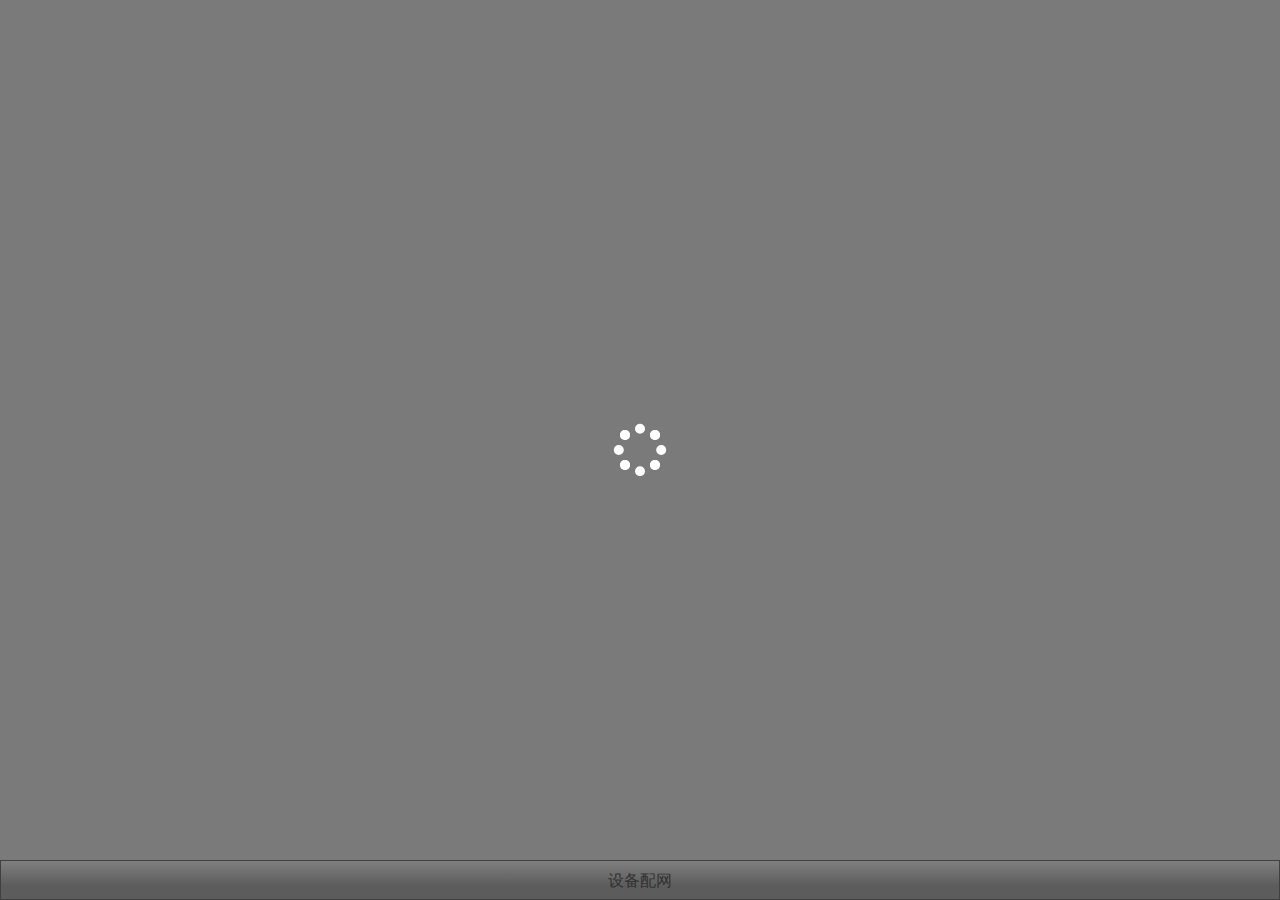
==== index.html @ 13f0c7bf "进入列表页面如果分享朋友圈等，直接分享官网 点击分享设备之后，，分享给朋友设备，分享给朋友圈或QQ分享官网" ====
<!DOCTYPE html>
<html>
<head>
    <meta charset="utf-8">
    <meta name="viewport" content="width=device-width, initial-scale=1.0, maximum-scale=1.0, user-scalable=0"/>
    <meta name="apple-mobile-web-app-capable" content="yes"/>
    <meta name="apple-mobile-web-app-status-bar-style" content="black"/>
    <meta name="format-detection" content="telephone=no"/>  
    <title>我的设备</title>
    <link rel="stylesheet" type="text/css" href="css/bootstrap.min.css">
    <link rel="stylesheet" type="text/css" href="css/index.css?version=0.0.1">
    <script type="text/javascript" src="js/jquery.min.js"></script>
    <script type="text/javascript" src="js/jquery.md5.js"></script>
    <script type="text/javascript" src="js/sha1.js"></script>
    <script type="text/javascript" src="js/underscore-min.js"></script>
    <script type="text/javascript" src="js/bootstrap.min.js"></script>
    <script src="http://res.wx.qq.com/open/js/jweixin-1.0.0.js"></script>
    <script type="text/javascript" src="js/config.js?version=0.0.1"></script>
    <script type="text/javascript" src="js/public.js?version=0.0.1"></script>
    <script type="text/javascript" src="js/deviceLists.js?version=0.0.1"></script>
</head>
<body ontouchstart="">

<!-- 设备list -->  
<div class="container-fluid" id="list"> 
    <!--<div id="listTemp" class="alert fade in row-online-state row-online-state-shadow">
        <ul class="list-unstyled col-xs-9">
            <li id="alias">我的床垫</li>
            <li>c89346918374</li>
            <li>
                <button type="button" class="btn btn-xs removeDevice" data-dismiss="alert">解除设备</button>
                <button type="button" class="btn btn-xs modifyName">修改名称</button>
            </li>
        </ul>
        <p class="col-xs-3">在线</p>
    </div>
    <div id="listTemp" class="alert fade in">
        <ul class="list-unstyled col-xs-9">
            <li id="alias">TH-1508</li>
            <li>c89346918374</li>
            <li>
                <button type="button" class="btn btn-xs removeDevice" data-dismiss="alert">解除设备</button>
                <button type="button" class="btn btn-xs modifyName">修改名称</button>
            </li>
        </ul>
        <p class="col-xs-3">离线</p>
    </div>    -->
</div>
<!-- /设备list -->

<!-- 固定于底部 -->
<footer id="footer" class="footer navbar-fixed-bottom">
    <!--<a href="http://97256c69-6723-43fb-87dc-167eaf9dc501.app.easylink.io/redirect.php?wxappid=wxb4ee08c8823d1555&airkiss=1" class="text-center">测试号设备配网</a>-->
    <a href="http://f31b460a-8a8d-4ffc-97c1-054a8c4b27cf.app.easylink.io/redirect.php?wxappid=wxdf2a57ea9717b5ad&airkiss=1"
       class="text-center">设备配网</a>
</footer>
<!-- /固定于底部 -->

<!-- modal -->
<div class="modal modal-modifyName fade" id="inputModal">
    <div class="modal-dialog">        
        <div class="modal-content">
            <div class="modal-header">
                <button type="button" class="close" data-dismiss="modal" aria-label="Close"><span
                        aria-hidden="true">&times;</span></button>
                <h4 class="modal-title">修改名称</h4>
            </div>
            <div class="modal-body">
                <input type="text" class="form-control" id="modifyContent">
            </div>
            <div class="modal-footer">
                <button type="button" class="btn btn-cancel" data-dismiss="modal">取消</button>
                <button type="button" class="btn btn-confirm" id="confirm">确认修改</button>
            </div>
        </div>
    </div>
</div>
<!-- /modal -->
<div class="modal modal-permission fade" id="permissionModal">
    <div class="modal-dialog">
        <div class="modal-content">
            <p>
                <label>允许控制<input id="pmChecked" class="switch" type="checkbox"></label>
            </p>
        </div>
    </div>
</div>

<!-- 确定modal -->
<div class="modal fade" id="confirmModal">
    <div class="modal-dialog">
        <div class="modal-content">
            <p id="confirmTxt" class="text-center"></p>
            <p class="btn-group btn-group-justified">
                <a id="cancelButton" href="#" class="btn btn-lg" role="button" data-dismiss="modal">取消</a> 
                <a id="confirmButton" href="#" class="btn btn-lg" role="button">确定</a>
            </p>
        </div>
    </div>
</div>
<!-- /确定modal -->

<!-- shareModal -->
<div class="modal modal-share fade" id="shareModal"></div>
<!-- /shareModal -->

<div id="listTemp" class="alert fade in" style="display: none;">
	<p class="text-center col-xs-2 setUp">
        <i id="porject" class="iconfont">&#xe600;</i>  
    </p>
    <ul class="list-unstyled col-xs-10 rowRight">
        <li id="alias" class="deviceName"></li>
        <li id="bssid"></li>
        <li id="setUpContent" class="collapse">
            <ul class="list-unstyled btn-group-justified list_parent">
                <li class="btn-group disabled">
                    <!--<p class="removeDevice" data-dismiss="alert">-->
                    <p class="removeDevice">
                        <i id="removeDevice" class="iconfont">&#xe601;</i>
                        <span>删除</span>
                    </p>
                    <p></p>
                </li>
                <li class="btn-group disabled">
                    <p class="modifyName">
                        <i id="modifyName" class="iconfont">&#xe602;</i>
                        <span>改名</span>
                    </p>
                    <p></p>
                </li>
                <li class="btn-group disabled">
                    <p class="permission">
                        <i id="permission" class="iconfont">&#xe603;</i>
                        <span>权限</span>
                    </p>
                    <p></p>
                </li>
                <li class="btn-group disabled">
                    <p class="share">
                        <i id="share" class="iconfont">&#xe604;</i>
                        <span>分享</span>
                    </p>
                    <p></p>
                </li>
            </ul>
        </li>
    </ul>
</div>
<!-- loading -->
<div class="loading">
    <ul class="list-unstyled">
        <li>
            <p></p>

            <p></p>

            <p></p>

            <p></p>
        </li>
        <li>
            <p></p>

            <p></p>

            <p></p>

            <p></p>
        </li>
        <li>
            <p></p>

            <p></p>

            <p></p>

            <p></p>
        </li>
    </ul>
</div>
<!-- /loading -->

<!-- 设备list 无内容 -->
<div id="noDevice" class="text-center noDevice">
    <p>&nbsp;&nbsp;请扫设备二维码进行绑定，</p>
    <p>或到泰和美官网逛逛</p>
</div>
<!-- /设备list 无内容 -->
</body>
</html>
---- css/index.css ----
@font-face {
  font-family: 'iconfont';
  src: url('//at.alicdn.com/t/font_1445415139_5233579.eot');
  src: url('//at.alicdn.com/t/font_1445415139_5233579.eot?#iefix') format('embedded-opentype'), /* IE6-IE8 */ url('//at.alicdn.com/t/font_1445415139_5233579.woff') format('woff'), /* chrome、firefox */ url('//at.alicdn.com/t/font_1445415139_5233579.ttf') format('truetype'), /* chrome、firefox、opera、Safari, Android, iOS 4.2+*/ url('//at.alicdn.com/t/font_1445415139_5233579.svg#iconfont') format('svg');
  
  /* IE9*/
  /* iOS 4.1- */
}
@font-face {
  font-family: myFont;
  src: url('../font/number.TTF') format('truetype');
}
/* loading */
.loading {
  position: fixed;
  top: 0;
  bottom: 0;
  left: 0;
  right: 0;
  z-index: 1040;
  display: none;
  background-color: rgba(0, 0, 0, 0.5);
}
.loading ul {
  position: absolute;
  top: 0;
  bottom: 0;
  left: 0;
  right: 0;
  margin: auto;
  width: 40px;
  height: 40px;
}
.loading ul li {
  position: absolute;
  width: 100%;
  height: 100%;
}
.loading ul li:nth-child(1) p:nth-child(2) {
  animation-delay: -0.9s;
  -webkit-animation-delay: -0.9s;
}
.loading ul li:nth-child(1) p:nth-child(3) {
  animation-delay: -0.6s;
  -webkit-animation-delay: -0.6s;
}
.loading ul li:nth-child(1) p:nth-child(4) {
  animation-delay: -0.3s;
  -webkit-animation-delay: -0.3s;
}
.loading ul li:nth-child(2) {
  transform: rotateZ(45deg);
  -webkit-transform: rotateZ(45deg);
}
.loading ul li:nth-child(2) p:nth-child(1) {
  animation-delay: -1.1s;
  -webkit-animation-delay: -1.1s;
}
.loading ul li:nth-child(2) p:nth-child(2) {
  animation-delay: -0.8s;
  -webkit-animation-delay: -0.8s;
}
.loading ul li:nth-child(2) p:nth-child(3) {
  animation-delay: -0.5s;
  -webkit-animation-delay: -0.5s;
}
.loading ul li:nth-child(2) p:nth-child(4) {
  animation-delay: -0.2s;
  -webkit-animation-delay: -0.2s;
}
.loading ul li:nth-child(3) {
  transform: rotateZ(90deg);
  -webkit-transform: rotateZ(90deg);
}
.loading ul li:nth-child(3) p:nth-child(1) {
  animation-delay: -1s;
  -webkit-animation-delay: -1s;
}
.loading ul li:nth-child(3) p:nth-child(2) {
  animation-delay: -0.7s;
  -webkit-animation-delay: -0.7s;
}
.loading ul li:nth-child(3) p:nth-child(3) {
  animation-delay: -0.4s;
  -webkit-animation-delay: -0.4s;
}
.loading ul li:nth-child(3) p:nth-child(4) {
  animation-delay: -0.1s;
  -webkit-animation-delay: -0.1s;
}
.loading ul li p {
  width: 10px;
  height: 10px;
  margin-bottom: 0;
  border-top-left-radius: 50%;
  border-top-right-radius: 50%;
  border-bottom-left-radius: 50%;
  border-bottom-right-radius: 50%;
  -webkit-border-top-left-radius: 50%;
  -webkit-border-top-right-radius: 50%;
  -webkit-border-bottom-left-radius: 50%;
  -webkit-border-bottom-right-radius: 50%;
  position: absolute;
  background-color: #ffffff;
  animation: bouncedelay 1.2s infinite ease-in-out both;
  -webkit-animation: bouncedelay 1.2s infinite ease-in-out both;
}
.loading ul li p:nth-child(1) {
  top: 0;
  left: 0;
}
.loading ul li p:nth-child(2) {
  top: 0;
  right: 0;
}
.loading ul li p:nth-child(3) {
  bottom: 0;
  right: 0;
}
.loading ul li p:nth-child(4) {
  bottom: 0;
  left: 0;
}
@keyframes bouncedelay {
  0%,
  80%,
  100% {
    transform: scale(0);
    -webkit-transform: scale(0);
  }
  40% {
    transform: scale(1);
    -webkit-transform: scale(1);
  }
}
@-webkit-keyframes bouncedelay {
  0%,
  80%,
  100% {
    transform: scale(0);
    -webkit-transform: scale(0);
  }
  40% {
    transform: scale(1);
    -webkit-transform: scale(1);
  }
}
/* /loading */
/* 确定modal */
.modal-dialog {
  position: absolute;
  top: 0;
  bottom: 0;
  left: 0;
  right: 0;
  margin: auto;
  width: 280px;
  height: 100px;
}
.modal-dialog p {
  color: #000000;
  font-size: 16px;
  margin-bottom: 0;
}
.modal-dialog p:nth-child(1) {
  padding: 15px 20px;
}
.modal-dialog .btn-group-justified {
  border-top: 1px solid #dadada;
}
.modal-dialog .btn-group-justified .btn {
  color: #000000;
  border-top-left-radius: 0;
  border-top-right-radius: 0;
  -webkit-border-top-left-radius: 0;
  -webkit-border-top-right-radius: 0;
}
.modal-dialog .btn-group-justified .btn:nth-child(2) {
  border-left-color: #dadada;
}
.modal-dialog .btn-group-justified .btn:active {
  background-color: #e7eaed;
  box-shadow: none;
  -webkit-box-shadow: none;
}
.modal-dialog .btn-group-justified .btn:focus {
  outline: 0;
}
/* /确定modal */
html,
body {
  width: 100%;
  height: 100%;
}
body {
  user-select: none;
  -webkit-user-select: none;
  tap-highlight-color: rgba(0, 0, 0, 0);
  -webkit-tap-highlight-color: rgba(0, 0, 0, 0);
  background-color: #f5f5f5;
}
.iconfont {
  font-family: "iconfont" !important;
  font-size: 16px;
  font-style: normal;
  -webkit-font-smoothing: antialiased;
  -webkit-text-stroke-width: 0.2px;
  -moz-osx-font-smoothing: grayscale;
}
.container-fluid {
  padding: 0 0 40px;
}
/* list row style */
.alert {
  width: 100%;
  height: auto;
  background: url("../img/gray_arrow_icon.png") no-repeat;
  background-size: 30px 30px;
  -webkit-background-size: 30px 30px;
  background-position: 95% 22px;
  color: #999999;
  padding-left: 0;
  padding-right: 0;
  margin-bottom: 0;
  border: 0;
  overflow: hidden;
  position: relative;
}
.alert:after {
  content: "";
  position: absolute;
  bottom: 0;
  left: 10px;
  right: 10px;
  height: 1px;
  background-color: #000000;
}
.alert p {
  height: 44px;
  margin-bottom: 0;
}
.alert p .iconfont {
  font-size: 25px;
}
.alert .rowRight {
  padding: 0;
}
.alert .rowRight li {
  overflow: hidden;
  text-overflow: ellipsis;
  white-space: nowrap;
}
.alert .rowRight li.deviceName {
  line-height: 24px;
  font-size: 22px;
}
.alert .rowRight:after {
  content: "离线";
  font-weight: bold;
  position: absolute;
  top: 12px;
  right: 15%;
}
.alert.row-online-state {
  color: #f46652;
  background-image: url("../img/red_arrow_icon.png");
}
.alert.row-online-state .rowRight:after {
  content: "在线";
}
.alert.row-online-state.row-online-state-bg {
  background-color: #e1e1e1;
}
/* /list row style */
/* 设备管理 折叠层 */
.btn-group-justified {
  padding-top: 10px;
}
.btn-group-justified .btn-group {
  color: #333333;
  font-size: 12px;
}
.btn-group-justified .btn-group p .iconfont {
  font-size: 20px;
  margin-left: 2px;
}
.btn-group-justified .btn-group p span {
  display: block;
}
.btn-group-justified .btn-group p:nth-child(2) {
  position: absolute;
  top: 0;
  left: 0;
  width: 100%;
  z-index: 1;
  display: none;
}
.btn-group-justified .btn-group:active {
  color: #8fb9df;
}
.btn-group-justified .btn-group.disabled {
  color: #b9b9b9;
}
.btn-group-justified .btn-group.disabled p:nth-child(2) {
  display: block;
}
/* /设备管理 折叠层 */
.footer {
  height: 40px;
  line-height: 40px;
  border: 1px solid #808080;
  background: linear-gradient(top, #ffffff, #b9b9b9 65%);
  background: -webkit-linear-gradient(top, #ffffff, #b9b9b9 65%);
}
.footer a {
  display: block;
  color: #666666;
  font-size: 16px;
}
.footer a:hover {
  text-decoration: none;
}
/* 改名modal */
.modal-modifyName .modal-dialog {
  height: 188px;
}
.modal-modifyName .modal-dialog .btn-cancel {
  background-color: #ffffff;
  border-color: #dadada;
}
.modal-modifyName .modal-dialog .btn-cancel:active {
  background-color: #e1e1e1;
  border-color: #b9b9b9;
}
.modal-modifyName .modal-dialog .btn-confirm {
  color: #ffffff;
  background-color: #337ab7;
  border-color: #2e6da4;
}
.modal-modifyName .modal-dialog .btn-confirm:active {
  background-color: #286090;
  border-color: #204d74;
}
/* /改名modal */
/* 权限modal */
.modal-permission .modal-dialog {
  height: 108px;
}
.modal-permission .modal-dialog p {
  padding: 40px 15px;
}
.modal-permission .modal-dialog p label {
  margin-bottom: 0;
  display: block;
  font-size: 18px;
}
/* /权限modal */
/* shareModal */
.modal-share {
  background: url("../img/share.png") no-repeat 80% 15px;
  background-size: 210px 185px;
  -webkit-background-size: 210px 185px;
}
/* /shareModal */
/* switch */
.switch {
  width: 47px;
  height: 30px;
  position: relative;
  border: 2px solid #dddddd;
  background-color: #ffffff;
  border-top-left-radius: 20px;
  border-top-right-radius: 20px;
  border-bottom-left-radius: 20px;
  border-bottom-right-radius: 20px;
  -webkit-border-top-left-radius: 20px;
  -webkit-border-top-right-radius: 20px;
  -webkit-border-bottom-left-radius: 20px;
  -webkit-border-bottom-right-radius: 20px;
  background-clip: padding-box;
  -webkit-appearance: none;
  outline: none;
  -webkit-transition: ease-in-out 0.2s;
  transition: ease-in-out 0.2s;
  transition-property: background-color, border;
  -webkit-transition-property: background-color, border;
  float: right;
  top: -5px;
}
.switch:before {
  content: '';
  position: absolute;
  z-index: 1;
  top: -1px;
  left: -1px;
  width: 28px;
  height: 28px;
  border-top-left-radius: 16px;
  border-top-right-radius: 16px;
  border-bottom-left-radius: 16px;
  border-bottom-right-radius: 16px;
  -webkit-border-top-left-radius: 16px;
  -webkit-border-top-right-radius: 16px;
  -webkit-border-bottom-left-radius: 16px;
  -webkit-border-bottom-right-radius: 16px;
  background-color: #ffffff;
  background-clip: padding-box;
  transform: translate(0px, 0px);
  -webkit-transform: translate(0px, 0px);
  box-shadow: 0 2px 5px 1px rgba(0, 0, 0, 0.5);
  -webkit-box-shadow: 0 2px 5px 1px rgba(0, 0, 0, 0.5);
  transition: 0.2s ease-in-out;
  -webkit-transition: 0.2s ease-in-out;
  transition-property: transform,width,left;
  -webkit-transition-property: -webkit-transform, width, left;
}
.switch:checked {
  border-color: #4cd964;
  background-color: #4cd964;
}
.switch:checked:before {
  transform: translate(16px, 0px);
  -webkit-transform: translate(16px, 0px);
}
/* /switch */
/*设备list 无内容*/
.noDevice {
  width: 300px;
  padding: 20px;
  color: #ffffff;
  font-size: 20px;
  border: 2px dashed #ffffff;
  background-color: #f46652;
  box-shadow: 0 0 0 4px #f46652, 2px 1px 6px 4px rgba(0, 0, 0, 0.5);
  -webkit-box-shadow: 0 0 0 4px #f46652, 2px 1px 6px 4px rgba(0, 0, 0, 0.5);
  position: absolute;
  top: 50%;
  left: 50%;
  margin: -60px 0 0 -150px;
  display: none;
}
/*权限蒙版*/
.role{
  position: fixed;
  top: 0;
  bottom: 0;
  left: 0;
  right: 0;
  z-index: 1040;
  display: none;
  background-color: rgba(0, 0, 0, 0.3);
}
.role div{
    top: 110px;
    position: relative;
    float: right;
    color: #fff;
    margin-right: 20px;
}
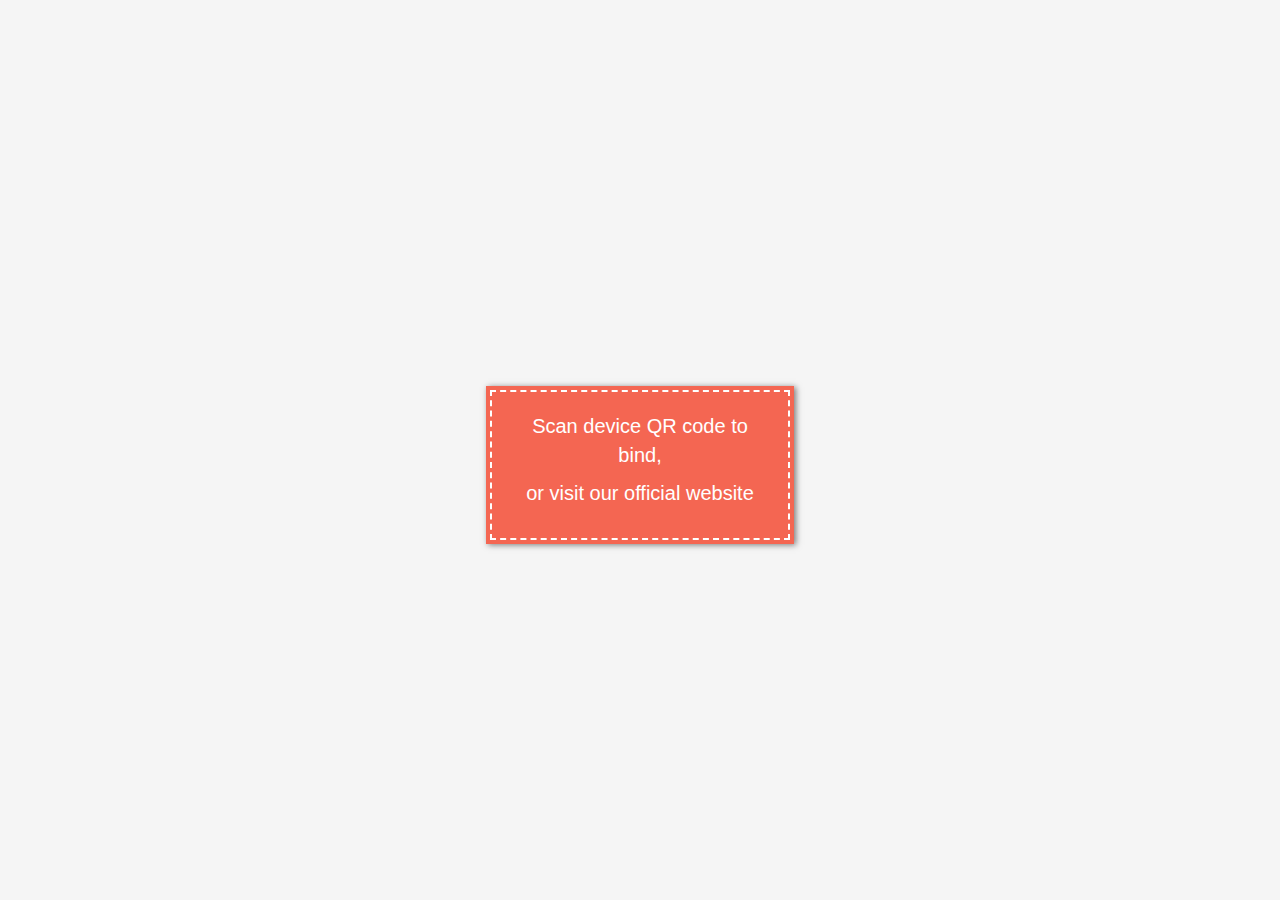
==== commit cf52cbb1: "新增功能： 多语言版本" ====
--- a/index.html
+++ b/index.html
@@ -8,16 +8,17 @@
     <meta name="format-detection" content="telephone=no"/>  
     <title>我的设备</title>
     <link rel="stylesheet" type="text/css" href="css/bootstrap.min.css">
-    <link rel="stylesheet" type="text/css" href="css/index.css?version=0.0.1">
+    <link rel="stylesheet" type="text/css" href="css/index.css?version=0.1.3">
     <script type="text/javascript" src="js/jquery.min.js"></script>
     <script type="text/javascript" src="js/jquery.md5.js"></script>
+    <script type="text/javascript" src="js/i18next-1.11.1.min.js"></script>
     <script type="text/javascript" src="js/sha1.js"></script>
     <script type="text/javascript" src="js/underscore-min.js"></script>
     <script type="text/javascript" src="js/bootstrap.min.js"></script>
     <script src="http://res.wx.qq.com/open/js/jweixin-1.0.0.js"></script>
-    <script type="text/javascript" src="js/config.js?version=0.0.1"></script>
-    <script type="text/javascript" src="js/public.js?version=0.0.1"></script>
-    <script type="text/javascript" src="js/deviceLists.js?version=0.0.1"></script>
+    <script type="text/javascript" src="js/config.js?version=0.1.3"></script>
+    <script type="text/javascript" src="js/public.js?version=0.1.3"></script>
+    <script type="text/javascript" src="js/deviceLists.js?version=0.1.5"></script>
 </head>
 <body ontouchstart="">
 
@@ -52,7 +53,7 @@
 <footer id="footer" class="footer navbar-fixed-bottom">
     <!--<a href="http://97256c69-6723-43fb-87dc-167eaf9dc501.app.easylink.io/redirect.php?wxappid=wxb4ee08c8823d1555&airkiss=1" class="text-center">测试号设备配网</a>-->
     <a href="http://f31b460a-8a8d-4ffc-97c1-054a8c4b27cf.app.easylink.io/redirect.php?wxappid=wxdf2a57ea9717b5ad&airkiss=1"
-       class="text-center">设备配网</a>
+       class="text-center" data-i18n="DEVICE_DN">Device distribution network</a>
 </footer>
 <!-- /固定于底部 -->
 
@@ -63,14 +64,14 @@
             <div class="modal-header">
                 <button type="button" class="close" data-dismiss="modal" aria-label="Close"><span
                         aria-hidden="true">&times;</span></button>
-                <h4 class="modal-title">修改名称</h4>
+                <h4 class="modal-title" data-i18n="EDITNAME">Edit Name</h4>
             </div>
             <div class="modal-body">
                 <input type="text" class="form-control" id="modifyContent">
             </div>
             <div class="modal-footer">
-                <button type="button" class="btn btn-cancel" data-dismiss="modal">取消</button>
-                <button type="button" class="btn btn-confirm" id="confirm">确认修改</button>
+                <button type="button" class="btn btn-cancel" data-dismiss="modal" data-i18n="CANCEL">NO</button>
+                <button type="button" class="btn btn-confirm" id="confirm" data-i18n="CONFIRM">YES</button>
             </div>
         </div>
     </div>
@@ -80,7 +81,9 @@
     <div class="modal-dialog">
         <div class="modal-content">
             <p>
-                <label>允许控制<input id="pmChecked" class="switch" type="checkbox"></label>
+                <!-- <label>允许控制<input id="pmChecked" class="switch" type="checkbox"></label> -->
+                <label for="pmChecked" data-i18n="ALLOW">Allow Control</label>
+                <input id="pmChecked" class="switch" type="checkbox">
             </p>
         </div>
     </div>
@@ -90,10 +93,10 @@
 <div class="modal fade" id="confirmModal">
     <div class="modal-dialog">
         <div class="modal-content">
-            <p id="confirmTxt" class="text-center"></p>
+            <p id="confirmTxt" class="text-center modal-header"></p>
             <p class="btn-group btn-group-justified">
-                <a id="cancelButton" href="#" class="btn btn-lg" role="button" data-dismiss="modal">取消</a> 
-                <a id="confirmButton" href="#" class="btn btn-lg" role="button">确定</a>
+                <a id="cancelButton" href="#" class="btn btn-lg" role="button" data-dismiss="modal" data-i18n="CANCEL">NO</a> 
+                <a id="confirmButton" href="#" class="btn btn-lg" role="button" data-i18n="CONFIRM">YES</a>
             </p>
         </div>
     </div>
@@ -101,7 +104,16 @@
 <!-- /确定modal -->
 
 <!-- shareModal -->
-<div class="modal modal-share fade" id="shareModal"></div>
+<!-- <div class="modal modal-share fade" id="shareModal"></div> -->
+<div class="modal modal-share fade" id="shareModal">
+    <div class="modal-dialog">
+        <div class="modal-content text-center">
+            <p data-i18n="CLICKHERE">click here</p>
+            <p data-i18n="DEVICESHARE">device can be shared to</p>
+            <p data-i18n="FRIEND">Family and friends</p>
+        </div>
+    </div>
+</div>
 <!-- /shareModal -->
 
 <div id="listTemp" class="alert fade in" style="display: none;">
@@ -111,34 +123,38 @@
     <ul class="list-unstyled col-xs-10 rowRight">
         <li id="alias" class="deviceName"></li>
         <li id="bssid"></li>
+        <li class="rightPosition">
+            <span data-i18n="state_0">offline</span>
+            <span data-i18n="state_1">online</span>
+        </li>
         <li id="setUpContent" class="collapse">
             <ul class="list-unstyled btn-group-justified list_parent">
                 <li class="btn-group disabled">
                     <!--<p class="removeDevice" data-dismiss="alert">-->
                     <p class="removeDevice">
                         <i id="removeDevice" class="iconfont">&#xe601;</i>
-                        <span>删除</span>
+                        <span data-i18n="DELETE">delete</span>
                     </p>
                     <p></p>
                 </li>
                 <li class="btn-group disabled">
                     <p class="modifyName">
                         <i id="modifyName" class="iconfont">&#xe602;</i>
-                        <span>改名</span>
+                        <span data-i18n="ENAME">edit name</span>
                     </p>
                     <p></p>
                 </li>
                 <li class="btn-group disabled">
                     <p class="permission">
                         <i id="permission" class="iconfont">&#xe603;</i>
-                        <span>权限</span>
+                        <span data-i18n="JN">jurisdiction</span>
                     </p>
                     <p></p>
                 </li>
                 <li class="btn-group disabled">
                     <p class="share">
                         <i id="share" class="iconfont">&#xe604;</i>
-                        <span>分享</span>
+                        <span data-i18n="SHARE">share</span>
                     </p>
                     <p></p>
                 </li>
@@ -182,8 +198,8 @@
 
 <!-- 设备list 无内容 -->
 <div id="noDevice" class="text-center noDevice">
-    <p>&nbsp;&nbsp;请扫设备二维码进行绑定，</p>
-    <p>或到泰和美官网逛逛</p>
+    <p data-i18n="BIND_DEVICE">Please sweep the qr code for binding device,</p>
+    <p data-i18n="GOTOWEB">Or come to visit and beauty website</p>
 </div>
 <!-- /设备list 无内容 -->
 </body>
--- a/css/index.css
+++ b/css/index.css
@@ -1,13 +1,11 @@
 @font-face {
   font-family: 'iconfont';
-  src: url('//at.alicdn.com/t/font_1445415139_5233579.eot');
-  src: url('//at.alicdn.com/t/font_1445415139_5233579.eot?#iefix') format('embedded-opentype'), /* IE6-IE8 */ url('//at.alicdn.com/t/font_1445415139_5233579.woff') format('woff'), /* chrome、firefox */ url('//at.alicdn.com/t/font_1445415139_5233579.ttf') format('truetype'), /* chrome、firefox、opera、Safari, Android, iOS 4.2+*/ url('//at.alicdn.com/t/font_1445415139_5233579.svg#iconfont') format('svg');
+  src: url('../font/iconfont.ttf') format('truetype');
   
-  /* IE9*/
-  /* iOS 4.1- */
+  /* chrome、firefox、opera、Safari, Android, iOS 4.2+*/
 }
 @font-face {
-  font-family: myFont;
+  font-family: 'myFont';
   src: url('../font/number.TTF') format('truetype');
 }
 /* loading */
@@ -155,38 +153,39 @@
   right: 0;
   margin: auto;
   width: 280px;
-  height: 100px;
-}
-.modal-dialog p {
+  height: 105px;
+}
+.modal-dialog .modal-content {
   color: #000000;
-  font-size: 16px;
+  font-size: 18px;
+  border: 0;
+  box-shadow: 0 2px 2px 0 rgba(0, 0, 0, 0.75);
+  -webkit-box-shadow: 0 2px 2px 0 rgba(0, 0, 0, 0.75);
+}
+.modal-dialog .modal-content p {
   margin-bottom: 0;
 }
-.modal-dialog p:nth-child(1) {
-  padding: 15px 20px;
-}
-.modal-dialog .btn-group-justified {
-  border-top: 1px solid #dadada;
-}
-.modal-dialog .btn-group-justified .btn {
+.modal-dialog .modal-content .btn-group-justified {
+  padding-top: 0;
+}
+.modal-dialog .modal-content .btn-group-justified .btn {
   color: #000000;
   border-top-left-radius: 0;
   border-top-right-radius: 0;
   -webkit-border-top-left-radius: 0;
   -webkit-border-top-right-radius: 0;
 }
-.modal-dialog .btn-group-justified .btn:nth-child(2) {
+.modal-dialog .modal-content .btn-group-justified .btn:nth-child(2) {
   border-left-color: #dadada;
 }
-.modal-dialog .btn-group-justified .btn:active {
+.modal-dialog .modal-content .btn-group-justified .btn:active {
   background-color: #e7eaed;
   box-shadow: none;
   -webkit-box-shadow: none;
 }
-.modal-dialog .btn-group-justified .btn:focus {
-  outline: 0;
-}
 /* /确定modal */
+/* switch */
+/* /switch */
 html,
 body {
   width: 100%;
@@ -205,7 +204,11 @@
   font-style: normal;
   -webkit-font-smoothing: antialiased;
   -webkit-text-stroke-width: 0.2px;
-  -moz-osx-font-smoothing: grayscale;
+}
+input[type=checkbox]:focus,
+.btn:active:focus,
+.btn:focus {
+  outline: 0;
 }
 .container-fluid {
   padding: 0 0 40px;
@@ -254,8 +257,20 @@
   line-height: 24px;
   font-size: 22px;
 }
+.alert .rowRight li.rightPosition {
+  position: absolute;
+  top: 12px;
+  right: 15%;
+  font-weight: bold;
+}
+.alert .rowRight li.rightPosition span:nth-child(1) {
+  display: block;
+}
+.alert .rowRight li.rightPosition span:nth-child(2) {
+  display: none;
+}
 .alert .rowRight:after {
-  content: "离线";
+  /*content: "离线";*/
   font-weight: bold;
   position: absolute;
   top: 12px;
@@ -265,8 +280,14 @@
   color: #f46652;
   background-image: url("../img/red_arrow_icon.png");
 }
+.row-online-state .rowRightCont li.rightPosition span:nth-child(1) {
+  display: none;
+}
+.row-online-state .rowRightCont li.rightPosition span:nth-child(2) {
+  display: block;
+}
 .alert.row-online-state .rowRight:after {
-  content: "在线";
+  /*content: "在线";*/
 }
 .alert.row-online-state.row-online-state-bg {
   background-color: #e1e1e1;
@@ -279,6 +300,7 @@
 .btn-group-justified .btn-group {
   color: #333333;
   font-size: 12px;
+  text-align: center;
 }
 .btn-group-justified .btn-group p .iconfont {
   font-size: 20px;
@@ -352,22 +374,35 @@
 .modal-permission .modal-dialog p label {
   margin-bottom: 0;
   display: block;
-  font-size: 18px;
 }
 /* /权限modal */
 /* shareModal */
-.modal-share {
-  background: url("../img/share.png") no-repeat 80% 15px;
+/*.modal-share {*/
+/*  background: url("../img/share.png") no-repeat 80% 15px;
   background-size: 210px 185px;
-  -webkit-background-size: 210px 185px;
+  -webkit-background-size: 210px 185px;*/
+.modal-share .modal-dialog {
+  position: relative;
+  width: auto;
+  height: auto;
+}
+.modal-share .modal-dialog .modal-content {
+  background: url("../img/shareArrow.png") no-repeat;
+  background-size: 30% auto;
+  -webkit-background-size: 30% auto;
+  background-position: 92% 12%;
+  padding-top: 28%;
+  color: #ffffff;
+  background-color: transparent;
+  box-shadow: none;
+  -webkit-box-shadow: none;
 }
 /* /shareModal */
-/* switch */
 .switch {
   width: 47px;
   height: 30px;
   position: relative;
-  border: 2px solid #dddddd;
+  border: 2px solid #dcdcdd;
   background-color: #ffffff;
   border-top-left-radius: 20px;
   border-top-right-radius: 20px;
@@ -377,7 +412,6 @@
   -webkit-border-top-right-radius: 20px;
   -webkit-border-bottom-left-radius: 20px;
   -webkit-border-bottom-right-radius: 20px;
-  background-clip: padding-box;
   -webkit-appearance: none;
   outline: none;
   -webkit-transition: ease-in-out 0.2s;
@@ -385,7 +419,7 @@
   transition-property: background-color, border;
   -webkit-transition-property: background-color, border;
   float: right;
-  top: -5px;
+  top: -6px;
 }
 .switch:before {
   content: '';
@@ -404,7 +438,6 @@
   -webkit-border-bottom-left-radius: 16px;
   -webkit-border-bottom-right-radius: 16px;
   background-color: #ffffff;
-  background-clip: padding-box;
   transform: translate(0px, 0px);
   -webkit-transform: translate(0px, 0px);
   box-shadow: 0 2px 5px 1px rgba(0, 0, 0, 0.5);
@@ -422,7 +455,6 @@
   transform: translate(16px, 0px);
   -webkit-transform: translate(16px, 0px);
 }
-/* /switch */
 /*设备list 无内容*/
 .noDevice {
   width: 300px;
@@ -439,21 +471,3 @@
   margin: -60px 0 0 -150px;
   display: none;
 }
-/*权限蒙版*/
-.role{
-  position: fixed;
-  top: 0;
-  bottom: 0;
-  left: 0;
-  right: 0;
-  z-index: 1040;
-  display: none;
-  background-color: rgba(0, 0, 0, 0.3);
-}
-.role div{
-    top: 110px;
-    position: relative;
-    float: right;
-    color: #fff;
-    margin-right: 20px;
-}